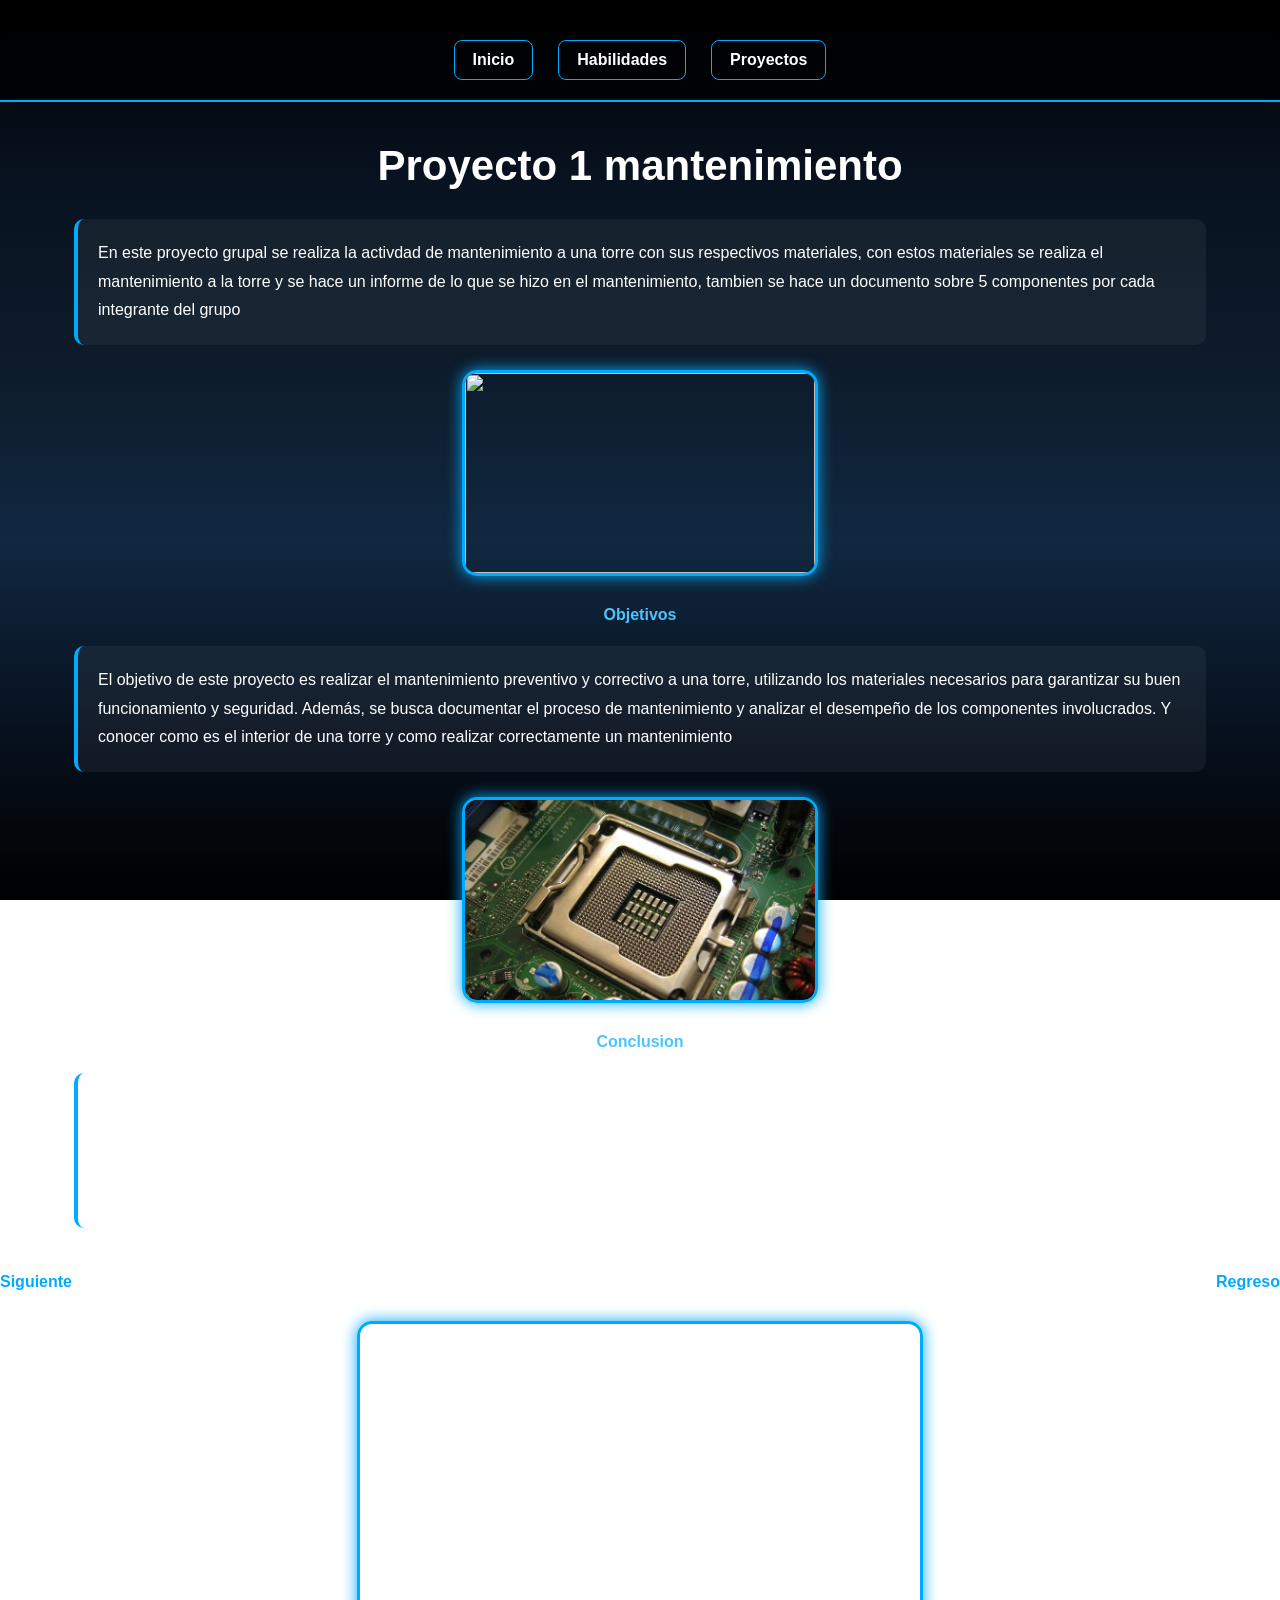
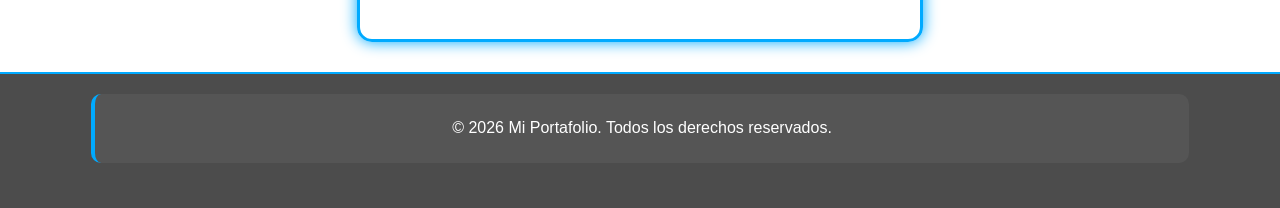
==== Introduccion a los sistemas de computo.html @ 445cda4c "Proyectos completos" ====
<!DOCTYPE html>
<html lang="en">
<head>
    <meta charset="UTF-8">
    <meta name="viewport" content="width=device-width, initial-scale=1.0">
    <title>Proyecto Introducción a los Sistemas de Computo</title>
    <link rel="stylesheet" href="normalize.css">
    <link rel="stylesheet" href="Introduccion.css">
</head>
<body>
     <div id="Menu-Principales">
   <header>
   <nav>
        <a href="index.html">Inicio</a>
        <a href="Habilidades.html"> Habilidades</a>
        <a href="Proyectos.html">Proyectos</a>  
    </nav>
    </header>
    </div>
<h1>Proyecto 1 mantenimiento</h1>
<p>En este proyecto grupal se realiza la activdad de mantenimiento a una torre con sus respectivos materiales, con estos materiales se realiza el mantenimiento a la torre y se hace un informe de lo que se hizo en el mantenimiento, tambien se hace un documento sobre 5 componentes por cada integrante del grupo</p>
<img src="M.jpeg" alt="" "height="200px" width="350px">
<h4>Objetivos</h4>
<p>El objetivo de este proyecto es realizar el mantenimiento preventivo y correctivo a una torre, utilizando los materiales necesarios para garantizar su buen funcionamiento y seguridad. Además, se busca documentar el proceso de mantenimiento y analizar el desempeño de los componentes involucrados. Y conocer como es el interior de una torre y como realizar correctamente un mantenimiento</p>
<img src="t.jpeg" alt="" "height="200px" width="350px">
<h4>Conclusion</h4>
<p>En conclusión, el proyecto de mantenimiento a una torre ha permitido aplicar conocimientos técnicos y habilidades prácticas para garantizar el buen funcionamiento y seguridad de la infraestructura. A través de la realización de tareas de mantenimiento preventivo y correctivo, se ha logrado identificar y solucionar problemas potenciales, prolongando la vida útil de la torre y asegurando su operatividad. Además, la documentación del proceso ha facilitado el análisis y la mejora continua en futuras intervenciones de mantenimiento.</p>
<div id="Menu-Abajo">
<a href="mantenimiento.html">Siguiente</a>
<a href="Proyectos.html">Regreso</a>
</div>
<iframe width="560" height="315" src="https://www.youtube.com/embed/fXSWF8QVMHw?si=GLL8SruuLcKC42QT" title="YouTube video player" frameborder="0" allow="accelerometer; autoplay; clipboard-write; encrypted-media; gyroscope; picture-in-picture; web-share" referrerpolicy="strict-origin-when-cross-origin" allowfullscreen></iframe>
<footer>
    <p>&copy; 2026 Mi Portafolio. Todos los derechos reservados.</p>
</body>
</html>
---- Introduccion.css ----
/* PAGINA */
body{
    margin: 0;
    font-family: Arial, Helvetica, sans-serif;
    color: white;

    background: linear-gradient(
        to bottom,
        #000000,
        #081220,
        #0d1b2a,
        #102840,
        #081220,
        #000000
    );

    background-attachment: fixed;
}

/* MENU */
header{
    background: rgba(0,0,0,0.7);
    padding: 20px;

    position: sticky;
    top: 0;

    border-bottom: 2px solid #00aaff;

    backdrop-filter: blur(5px);
}

nav{
    display: flex;
    justify-content: center;
    gap: 25px;
}

nav a{
    color: white;
    text-decoration: none;

    padding: 10px 18px;

    border: 1px solid #00aaff;
    border-radius: 8px;

    transition: 0.3s;
}

nav a:hover{
    background: #00aaff;
    transform: scale(1.05);
}

/* TITULOS */
h1{
    text-align: center;
    margin-top: 40px;
    font-size: 42px;
}

h4{
    text-align: center;
    color: #4dc3ff;
    margin-top: 30px;
}

/* PARRAFOS */
p{
    width: 85%;
    margin: auto;

    background: rgba(255,255,255,0.05);

    padding: 20px;

    border-left: 4px solid #00aaff;

    border-radius: 10px;

    line-height: 1.8;

    margin-bottom: 25px;
}

/* IMAGENES */
img{
    display: block;
    margin: 20px auto;

    height: 200px;
    width: 350px;

    object-fit: cover;

    border-radius: 15px;

    border: 3px solid #00aaff;

    box-shadow: 0 0 15px #00aaff;
}

/* VIDEO */
iframe{
    display: block;
    margin: 30px auto;

    border-radius: 15px;

    border: 3px solid #00aaff;

    box-shadow: 0 0 15px #00aaff;
}

/* LINK SIGUIENTE */
a{
    display: block;
    text-align: center;

    color: #00aaff;
    text-decoration: none;

    margin-top: 20px;

    font-weight: bold;
}

a:hover{
    text-decoration: underline;
}
#Menu-Abajo{
    display: flex;
    justify-content: space-between;
    margin-top: auto;
}
.menu-Abajo{
    padding: 10px 20px;
    border: none;
    border-radius: 8px;
    cursor: pointer;
}
/* FOOTER */
footer{
    text-align: center;

    padding: 20px;

    background: rgba(0,0,0,0.7);

    border-top: 2px solid #00aaff;
}
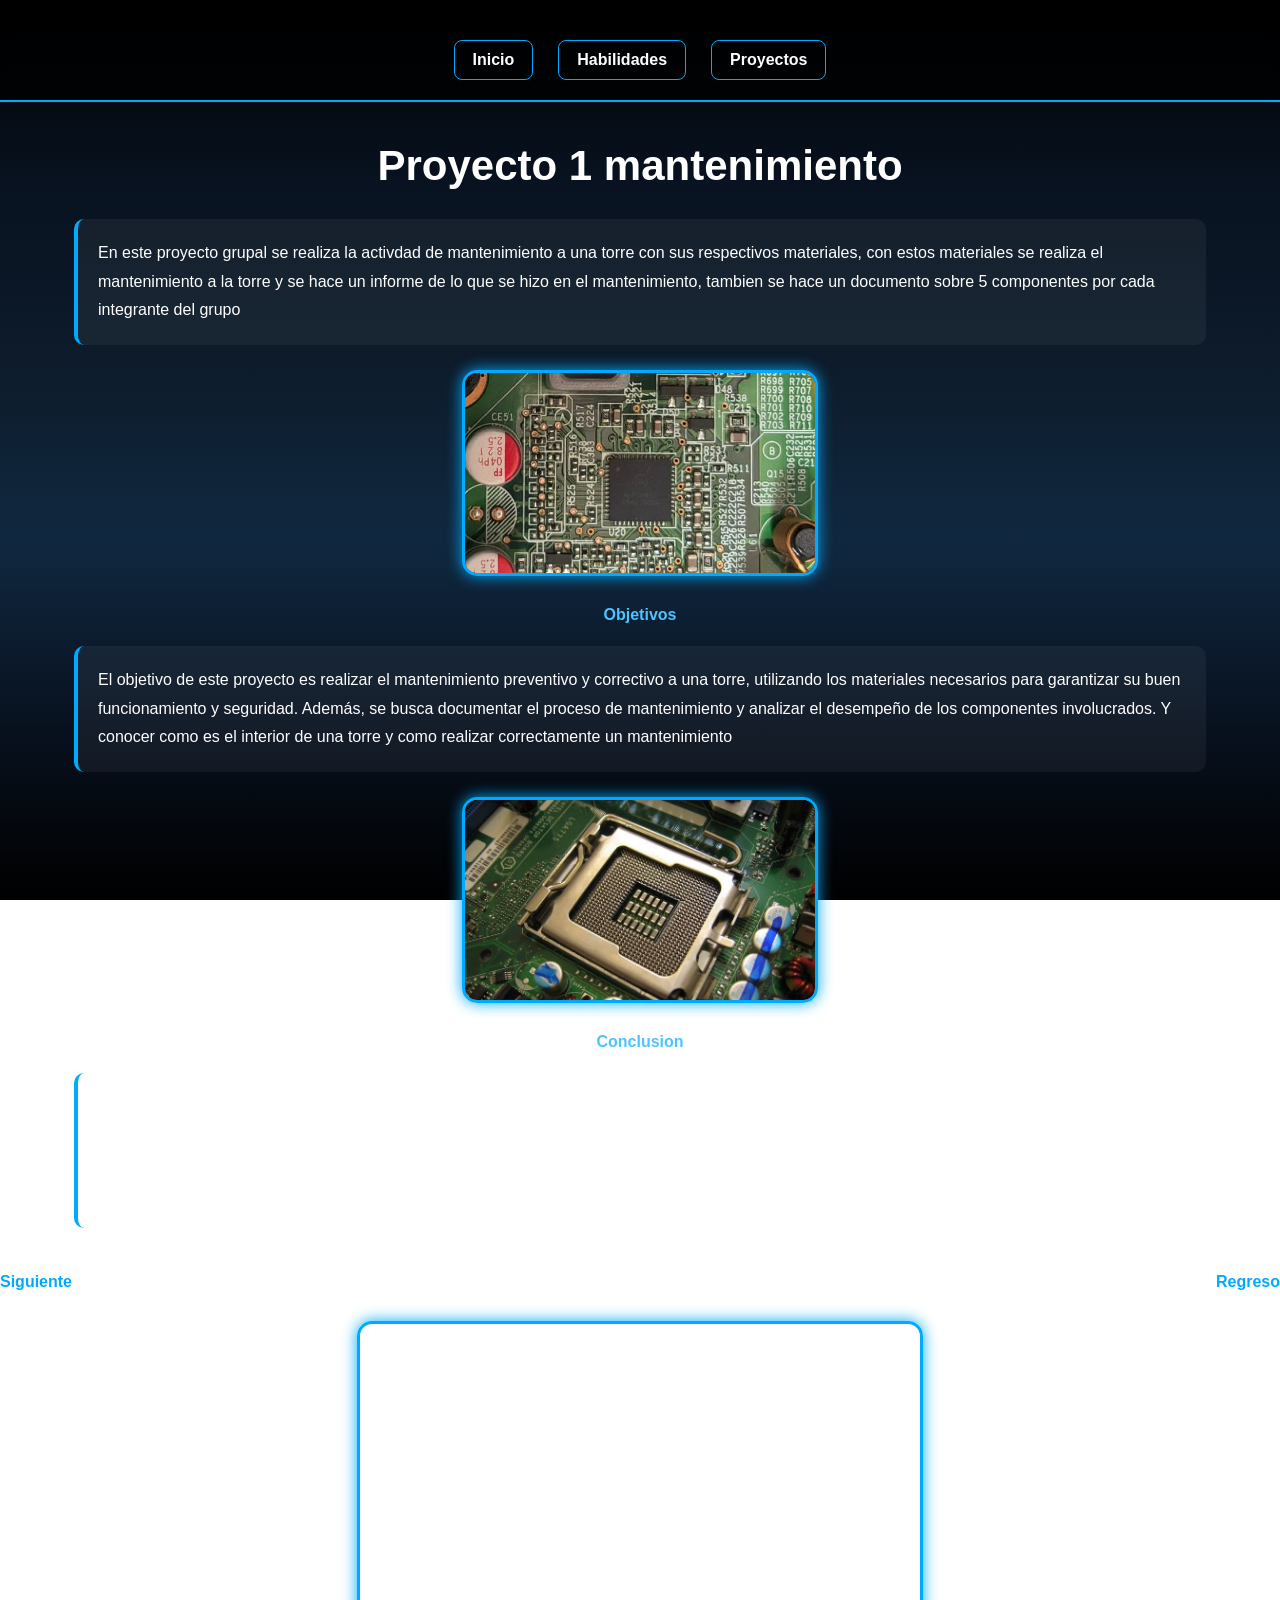
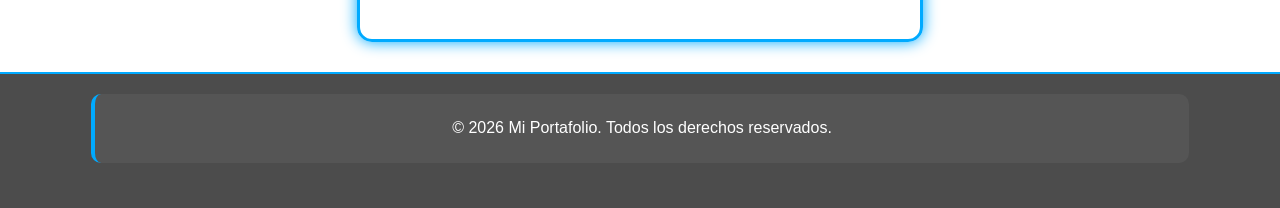
==== commit f59d5a87: "Ejemplo video" ====
--- a/Introduccion a los sistemas de computo.html
+++ b/Introduccion a los sistemas de computo.html
@@ -19,17 +19,17 @@
     </div>
 <h1>Proyecto 1 mantenimiento</h1>
 <p>En este proyecto grupal se realiza la activdad de mantenimiento a una torre con sus respectivos materiales, con estos materiales se realiza el mantenimiento a la torre y se hace un informe de lo que se hizo en el mantenimiento, tambien se hace un documento sobre 5 componentes por cada integrante del grupo</p>
-<img src="M.jpeg" alt="" "height="200px" width="350px">
+<img src="mnk.jpeg" alt="" "height="200px" width="350px">
 <h4>Objetivos</h4>
 <p>El objetivo de este proyecto es realizar el mantenimiento preventivo y correctivo a una torre, utilizando los materiales necesarios para garantizar su buen funcionamiento y seguridad. Además, se busca documentar el proceso de mantenimiento y analizar el desempeño de los componentes involucrados. Y conocer como es el interior de una torre y como realizar correctamente un mantenimiento</p>
 <img src="t.jpeg" alt="" "height="200px" width="350px">
 <h4>Conclusion</h4>
 <p>En conclusión, el proyecto de mantenimiento a una torre ha permitido aplicar conocimientos técnicos y habilidades prácticas para garantizar el buen funcionamiento y seguridad de la infraestructura. A través de la realización de tareas de mantenimiento preventivo y correctivo, se ha logrado identificar y solucionar problemas potenciales, prolongando la vida útil de la torre y asegurando su operatividad. Además, la documentación del proceso ha facilitado el análisis y la mejora continua en futuras intervenciones de mantenimiento.</p>
 <div id="Menu-Abajo">
-<a href="mantenimiento.html">Siguiente</a>
+<a href="ubunto.html">Siguiente</a>
 <a href="Proyectos.html">Regreso</a>
 </div>
-<iframe width="560" height="315" src="https://www.youtube.com/embed/fXSWF8QVMHw?si=GLL8SruuLcKC42QT" title="YouTube video player" frameborder="0" allow="accelerometer; autoplay; clipboard-write; encrypted-media; gyroscope; picture-in-picture; web-share" referrerpolicy="strict-origin-when-cross-origin" allowfullscreen></iframe>
+<iframe width="560" height="315" src="https://www.youtube.com/embed/2kumTnYUVrk?si=3N2zmJ_tfzgdy_PB" title="YouTube video player" frameborder="0" allow="accelerometer; autoplay; clipboard-write; encrypted-media; gyroscope; picture-in-picture; web-share" referrerpolicy="strict-origin-when-cross-origin" allowfullscreen></iframe>
 <footer>
     <p>&copy; 2026 Mi Portafolio. Todos los derechos reservados.</p>
 </body>
